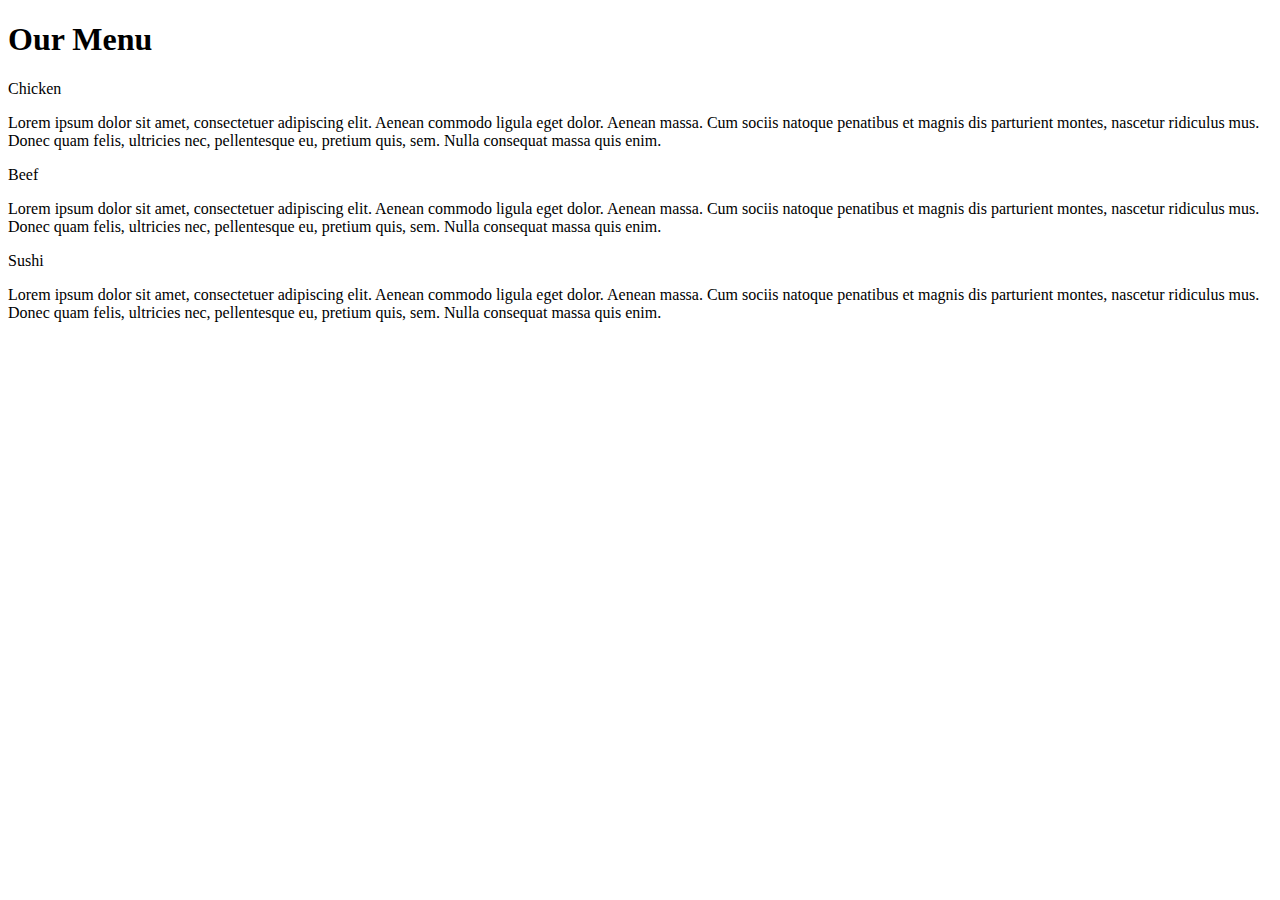
==== module2soln/index.html @ e42f0a6d "Rename index1.html to index.html" ====
<!DOCTYPE html>
<html>
<head>

<title>Responsive Layout</title>
<meta name="viewport" content="width=device-width, initial-scale=1">
<link rel="stylesheet" type="text/css" href="style.css">

</head>
<body>
<h1>Our Menu</h1>



  <div class="c1 c2 c3">
    <div class="a">
        <p class="cn m">Chicken</p>
        <p class="content">Lorem ipsum dolor sit amet, consectetuer adipiscing elit. Aenean commodo ligula eget dolor. Aenean massa. Cum sociis natoque penatibus et magnis dis parturient montes, nascetur ridiculus mus. Donec quam felis, ultricies nec, pellentesque eu, pretium quis, sem. Nulla consequat massa quis enim.</p>
    </div>
  </div>

  <div class="c1 c2 c3">
    <div class="a">
        <p class="cn n">Beef</p>
        <p class="content">Lorem ipsum dolor sit amet, consectetuer adipiscing elit. Aenean commodo ligula eget dolor. Aenean massa. Cum sociis natoque penatibus et magnis dis parturient montes, nascetur ridiculus mus. Donec quam felis, ultricies nec, pellentesque eu, pretium quis, sem. Nulla consequat massa quis enim.</p>
    </div>
  </div>

  <div class="c1 c3 c4">
    <div class="a">
        <p class="cn o">Sushi</p>
        <p class="content">Lorem ipsum dolor sit amet, consectetuer adipiscing elit. Aenean commodo ligula eget dolor. Aenean massa. Cum sociis natoque penatibus et magnis dis parturient montes, nascetur ridiculus mus. Donec quam felis, ultricies nec, pellentesque eu, pretium quis, sem. Nulla consequat massa quis enim.</p>
    </div>  
  </div>

</body>
</html>
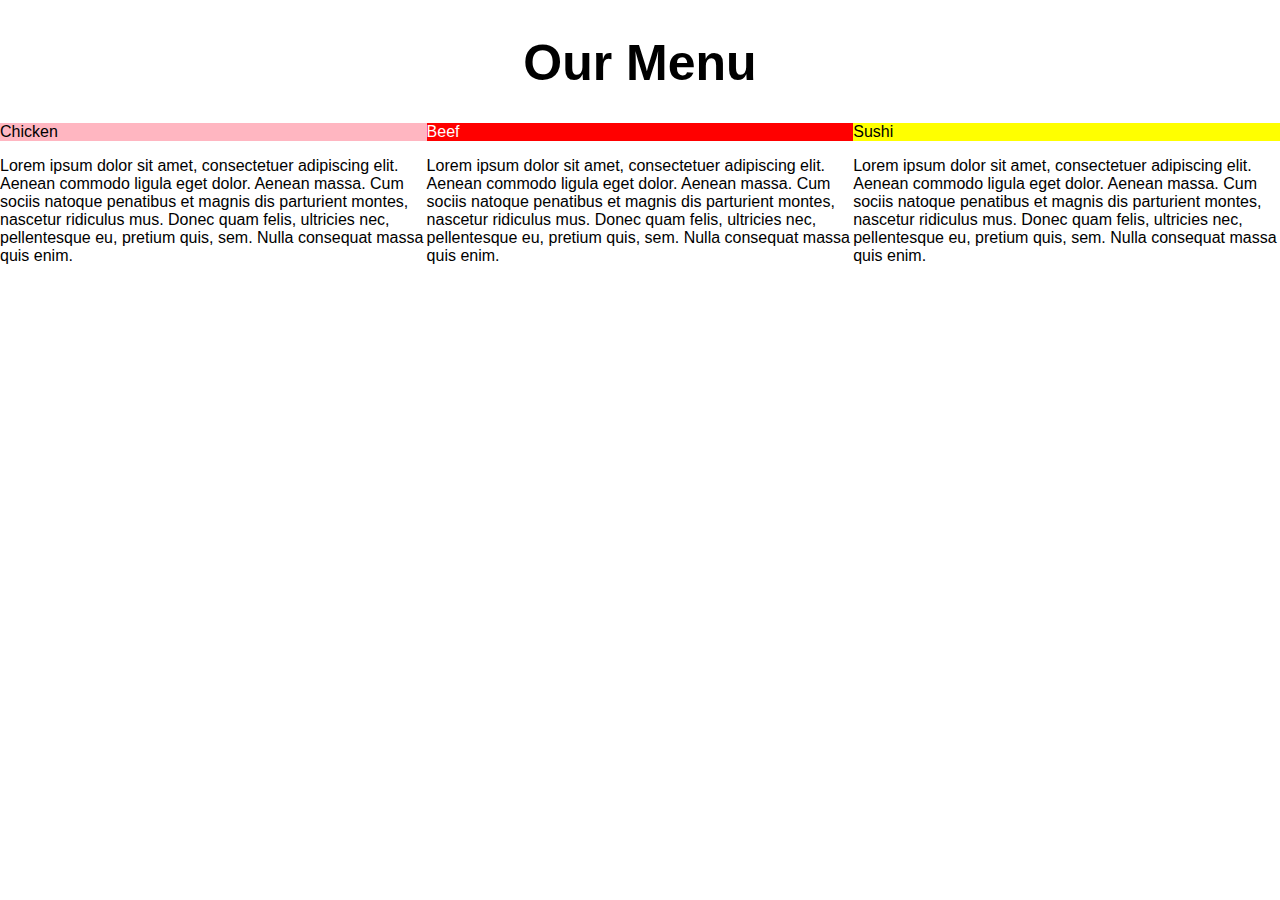
==== commit b87e7197: "Update index.html" ====
--- a/module2soln/index.html
+++ b/module2soln/index.html
@@ -2,7 +2,7 @@
 <html>
 <head>
 
-<title>Responsive Layout</title>
+<title>Module 1 solution</title>
 <meta name="viewport" content="width=device-width, initial-scale=1">
 <link rel="stylesheet" type="text/css" href="style.css">
 
--- a/module2soln/style.css
+++ b/module2soln/style.css
@@ -0,0 +1,101 @@
+* {
+  box-sizing: border-box;
+}
+
+body{
+  margin: 0;
+  padding: 0;
+  font-family: "Comic Sans MS", cursive, sans-serif;
+}
+
+.row{
+  margin-top: 5%;
+  margin-bottom: 5%;
+}
+
+h1 {
+  margin-bottom: 15px;
+  text-align: center;
+  font-size: 50px;
+}
+
+
+.a{
+  width: 100%;
+  overflow: none;
+}
+
+
+.d{
+  overflow: none;
+  text-align: center;
+  border: 4px solid black;
+  width: 100px;
+  height: 40px;
+  padding: 5px;
+  float: right;
+  margin-right: 40px;
+  margin-top: 0px;
+  font-weight: bold;
+  position: relative;
+}
+
+.b{
+  border: 5px solid black;
+  width: 90%;
+  height: auto;
+  margin: 2.5%;
+  color: black
+  font-size: 25px;
+  padding: 2%;
+  padding-top: 55px;
+  background-color: rgba(0,0,0,0.3);
+}
+
+.m{
+  background-color: #FFB6C1;
+}
+
+.n{
+  color: white;
+  background-color: #FF0000;
+}
+.o{
+  background-color: #FFFF00;
+}
+
+
+/*Desktop Version*/
+@media (min-width: 992px) {
+  .c1 {
+    float: left;
+    width: 33.33%;
+  }
+}
+/*Tablet Version*/
+@media (min-width: 768px) and (max-width: 991px) {
+  .c2,.c4 {
+    float: left;
+  }
+  .c2 {
+    width: 50%;
+  }
+  .c4 {
+    margin-left: -10px;
+    width: 100%;
+  }
+  .o{
+    margin-right: 65px;
+    width: 100px;
+  }
+}
+/*Mobile version*/
+@media (max-width: 767px) {
+  .c3 {
+    float: left;
+    width: 100%;
+  }
+  .cn{
+    margin-right: 50px;
+  }
+}
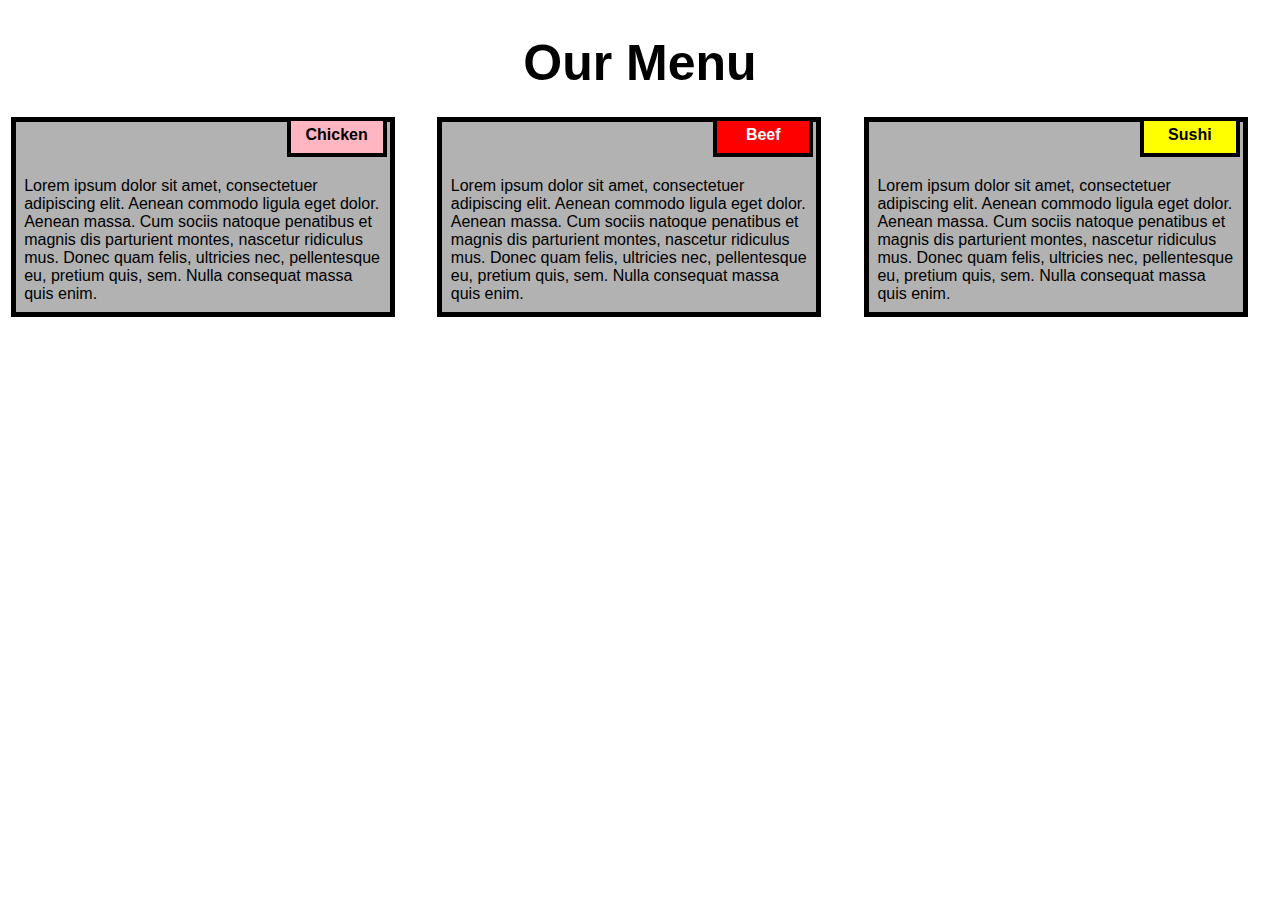
==== commit 7bc6cddb: "Update index.html" ====
--- a/module2soln/index.html
+++ b/module2soln/index.html
@@ -2,7 +2,7 @@
 <html>
 <head>
 
-<title>Module 1 solution</title>
+<title>Responsive Layout</title>
 <meta name="viewport" content="width=device-width, initial-scale=1">
 <link rel="stylesheet" type="text/css" href="style.css">
 
@@ -14,22 +14,22 @@
 
   <div class="c1 c2 c3">
     <div class="a">
-        <p class="cn m">Chicken</p>
-        <p class="content">Lorem ipsum dolor sit amet, consectetuer adipiscing elit. Aenean commodo ligula eget dolor. Aenean massa. Cum sociis natoque penatibus et magnis dis parturient montes, nascetur ridiculus mus. Donec quam felis, ultricies nec, pellentesque eu, pretium quis, sem. Nulla consequat massa quis enim.</p>
+        <p class="d m">Chicken</p>
+        <p class="b">Lorem ipsum dolor sit amet, consectetuer adipiscing elit. Aenean commodo ligula eget dolor. Aenean massa. Cum sociis natoque penatibus et magnis dis parturient montes, nascetur ridiculus mus. Donec quam felis, ultricies nec, pellentesque eu, pretium quis, sem. Nulla consequat massa quis enim.</p>
     </div>
   </div>
 
   <div class="c1 c2 c3">
     <div class="a">
-        <p class="cn n">Beef</p>
-        <p class="content">Lorem ipsum dolor sit amet, consectetuer adipiscing elit. Aenean commodo ligula eget dolor. Aenean massa. Cum sociis natoque penatibus et magnis dis parturient montes, nascetur ridiculus mus. Donec quam felis, ultricies nec, pellentesque eu, pretium quis, sem. Nulla consequat massa quis enim.</p>
+        <p class="d n">Beef</p>
+        <p class="b">Lorem ipsum dolor sit amet, consectetuer adipiscing elit. Aenean commodo ligula eget dolor. Aenean massa. Cum sociis natoque penatibus et magnis dis parturient montes, nascetur ridiculus mus. Donec quam felis, ultricies nec, pellentesque eu, pretium quis, sem. Nulla consequat massa quis enim.</p>
     </div>
   </div>
 
   <div class="c1 c3 c4">
     <div class="a">
-        <p class="cn o">Sushi</p>
-        <p class="content">Lorem ipsum dolor sit amet, consectetuer adipiscing elit. Aenean commodo ligula eget dolor. Aenean massa. Cum sociis natoque penatibus et magnis dis parturient montes, nascetur ridiculus mus. Donec quam felis, ultricies nec, pellentesque eu, pretium quis, sem. Nulla consequat massa quis enim.</p>
+        <p class="d o">Sushi</p>
+        <p class="b">Lorem ipsum dolor sit amet, consectetuer adipiscing elit. Aenean commodo ligula eget dolor. Aenean massa. Cum sociis natoque penatibus et magnis dis parturient montes, nascetur ridiculus mus. Donec quam felis, ultricies nec, pellentesque eu, pretium quis, sem. Nulla consequat massa quis enim.</p>
     </div>  
   </div>
 
--- a/module2soln/style.css
+++ b/module2soln/style.css
@@ -85,7 +85,7 @@
     width: 100%;
   }
   .o{
-    margin-right: 65px;
+    margin-right: 75px;
     width: 100px;
   }
 }
@@ -96,6 +96,6 @@
     width: 100%;
   }
   .cn{
-    margin-right: 50px;
+    margin-right: 100px;
   }
 }
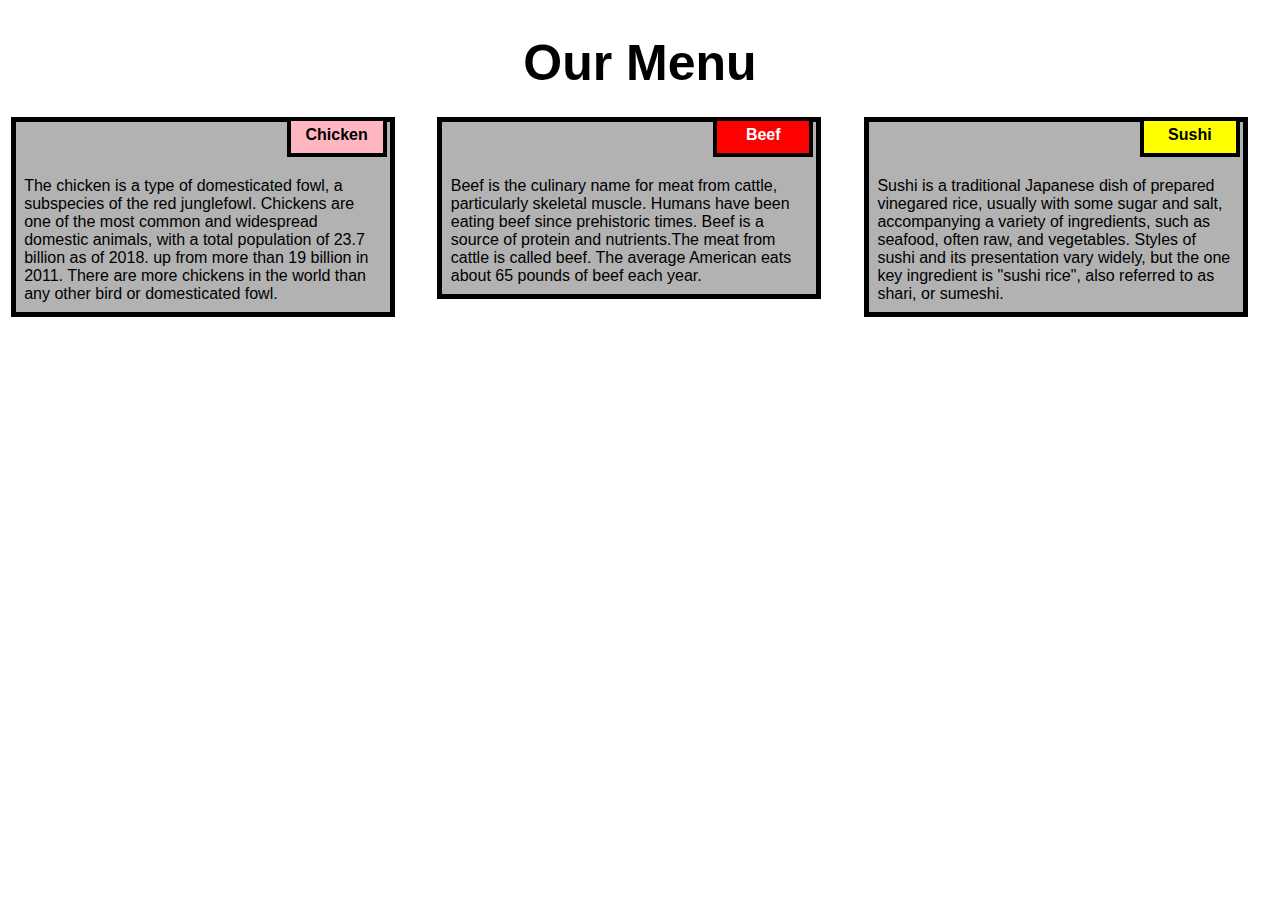
==== commit 0fb71dca: "Update index.html" ====
--- a/module2soln/index.html
+++ b/module2soln/index.html
@@ -2,7 +2,7 @@
 <html>
 <head>
 
-<title>Responsive Layout</title>
+<title>Module 2 solution</title>
 <meta name="viewport" content="width=device-width, initial-scale=1">
 <link rel="stylesheet" type="text/css" href="style.css">
 
@@ -15,21 +15,21 @@
   <div class="c1 c2 c3">
     <div class="a">
         <p class="d m">Chicken</p>
-        <p class="b">Lorem ipsum dolor sit amet, consectetuer adipiscing elit. Aenean commodo ligula eget dolor. Aenean massa. Cum sociis natoque penatibus et magnis dis parturient montes, nascetur ridiculus mus. Donec quam felis, ultricies nec, pellentesque eu, pretium quis, sem. Nulla consequat massa quis enim.</p>
+        <p class="b"> The chicken is a type of domesticated fowl, a subspecies of the red junglefowl. Chickens are one of the most common and widespread domestic animals, with a total population of 23.7 billion as of 2018. up from more than 19 billion in 2011. There are more chickens in the world than any other bird or domesticated fowl.</p>
     </div>
   </div>
 
   <div class="c1 c2 c3">
     <div class="a">
         <p class="d n">Beef</p>
-        <p class="b">Lorem ipsum dolor sit amet, consectetuer adipiscing elit. Aenean commodo ligula eget dolor. Aenean massa. Cum sociis natoque penatibus et magnis dis parturient montes, nascetur ridiculus mus. Donec quam felis, ultricies nec, pellentesque eu, pretium quis, sem. Nulla consequat massa quis enim.</p>
+        <p class="b">Beef is the culinary name for meat from cattle, particularly skeletal muscle. Humans have been eating beef since prehistoric times. Beef is a source of protein and nutrients.The meat from cattle is called beef. The average American eats about 65 pounds of beef each year.</p>
     </div>
   </div>
 
   <div class="c1 c3 c4">
     <div class="a">
         <p class="d o">Sushi</p>
-        <p class="b">Lorem ipsum dolor sit amet, consectetuer adipiscing elit. Aenean commodo ligula eget dolor. Aenean massa. Cum sociis natoque penatibus et magnis dis parturient montes, nascetur ridiculus mus. Donec quam felis, ultricies nec, pellentesque eu, pretium quis, sem. Nulla consequat massa quis enim.</p>
+        <p class="b">Sushi is a traditional Japanese dish of prepared vinegared rice, usually with some sugar and salt, accompanying a variety of ingredients, such as seafood, often raw, and vegetables. Styles of sushi and its presentation vary widely, but the one key ingredient is "sushi rice", also referred to as shari, or sumeshi.</p>
     </div>  
   </div>
 
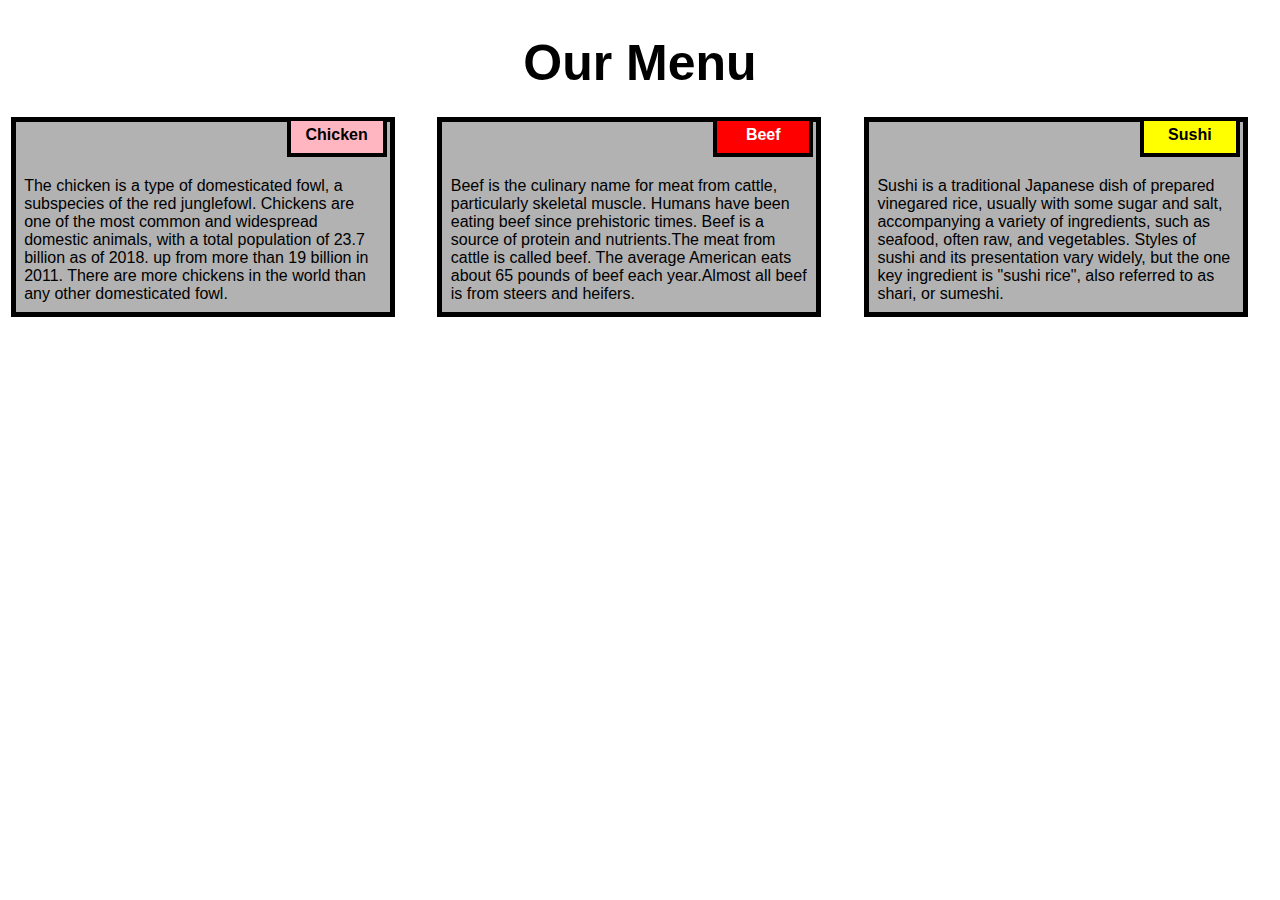
==== commit b40f6782: "Update index.html" ====
--- a/module2soln/index.html
+++ b/module2soln/index.html
@@ -15,14 +15,14 @@
   <div class="c1 c2 c3">
     <div class="a">
         <p class="d m">Chicken</p>
-        <p class="b"> The chicken is a type of domesticated fowl, a subspecies of the red junglefowl. Chickens are one of the most common and widespread domestic animals, with a total population of 23.7 billion as of 2018. up from more than 19 billion in 2011. There are more chickens in the world than any other bird or domesticated fowl.</p>
+        <p class="b"> The chicken is a type of domesticated fowl, a subspecies of the red junglefowl. Chickens are one of the most common and widespread domestic animals, with a total population of 23.7 billion as of 2018. up from more than 19 billion in 2011. There are more chickens in the world than any other domesticated fowl.</p>
     </div>
   </div>
 
   <div class="c1 c2 c3">
     <div class="a">
         <p class="d n">Beef</p>
-        <p class="b">Beef is the culinary name for meat from cattle, particularly skeletal muscle. Humans have been eating beef since prehistoric times. Beef is a source of protein and nutrients.The meat from cattle is called beef. The average American eats about 65 pounds of beef each year.</p>
+        <p class="b">Beef is the culinary name for meat from cattle, particularly skeletal muscle. Humans have been eating beef since prehistoric times. Beef is a source of protein and nutrients.The meat from cattle is called beef. The average American eats about 65 pounds of beef each year.Almost all beef is from steers and heifers.</p>
     </div>
   </div>
 
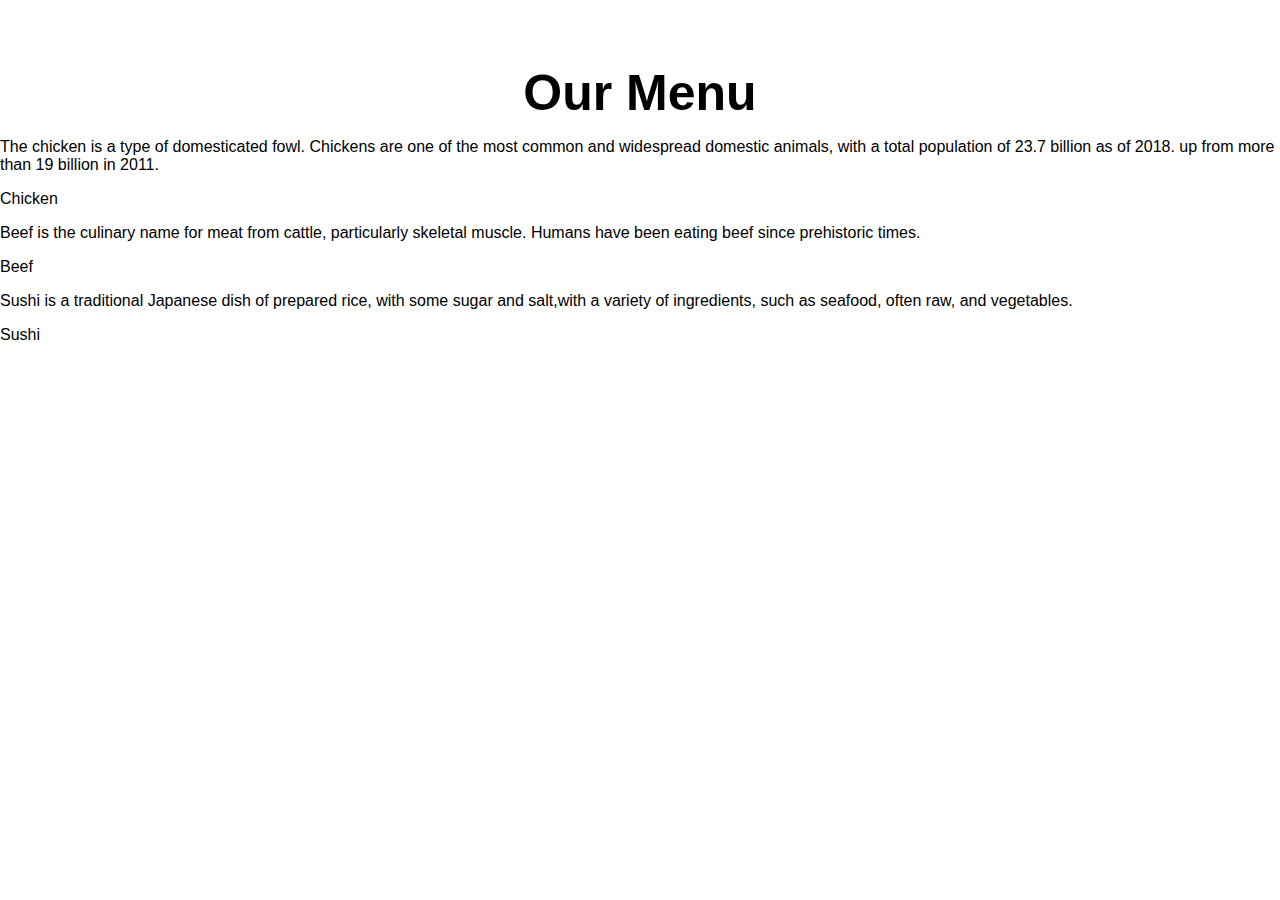
==== commit d3e9c0b1: "Update index.html" ====
--- a/module2soln/index.html
+++ b/module2soln/index.html
@@ -1,37 +1,37 @@
-<!DOCTYPE html>
-<html>
+<!DOCTYPE HTML>
 <head>
 
-<title>Module 2 solution</title>
-<meta name="viewport" content="width=device-width, initial-scale=1">
-<link rel="stylesheet" type="text/css" href="style.css">
+  <title>Module 2 solution</title>
 
+  <meta name="viewport" content="width=device-width, initial-scale=1">
+   <link rel="stylesheet" type="text/css" href="style.css">
 </head>
+
 <body>
-<h1>Our Menu</h1>
+  <div class="row">
+  <h1>Our Menu</h1>
+  <div class="col-lg-4 col-md-6 col-sm-12" id="container">
+    
+    <p>The chicken is a type of domesticated fowl. Chickens are one of the most common and widespread domestic animals, with a total population of 23.7 billion as of 2018. up from more than 19 billion in 2011.</p>
+    
+    <p id="p1">Chicken</p>
+
+  </div>
 
 
+  <div class="col-lg-4 col-md-6 col-sm-12" id="container"><p>Beef is the culinary name for meat from cattle, particularly skeletal muscle. Humans have been eating beef since prehistoric times.</p>
 
-  <div class="c1 c2 c3">
-    <div class="a">
-        <p class="d m">Chicken</p>
-        <p class="b"> The chicken is a type of domesticated fowl, a subspecies of the red junglefowl. Chickens are one of the most common and widespread domestic animals, with a total population of 23.7 billion as of 2018. up from more than 19 billion in 2011. There are more chickens in the world than any other domesticated fowl.</p>
-    </div>
+    <p id="p2">Beef</p>
+
   </div>
 
-  <div class="c1 c2 c3">
-    <div class="a">
-        <p class="d n">Beef</p>
-        <p class="b">Beef is the culinary name for meat from cattle, particularly skeletal muscle. Humans have been eating beef since prehistoric times. Beef is a source of protein and nutrients.The meat from cattle is called beef. The average American eats about 65 pounds of beef each year.Almost all beef is from steers and heifers.</p>
-    </div>
+  <div class="col-lg-4 col-md-12 col-sm-12" id="container"><p>Sushi is a traditional Japanese dish of prepared rice, with some sugar and salt,with a variety of ingredients, such as seafood, often raw, and vegetables.</p>
+
+    <p  id="p3">Sushi</p>
+
   </div>
 
-  <div class="c1 c3 c4">
-    <div class="a">
-        <p class="d o">Sushi</p>
-        <p class="b">Sushi is a traditional Japanese dish of prepared vinegared rice, usually with some sugar and salt, accompanying a variety of ingredients, such as seafood, often raw, and vegetables. Styles of sushi and its presentation vary widely, but the one key ingredient is "sushi rice", also referred to as shari, or sumeshi.</p>
-    </div>  
-  </div>
+  </div>  
 
 </body>
 </html>
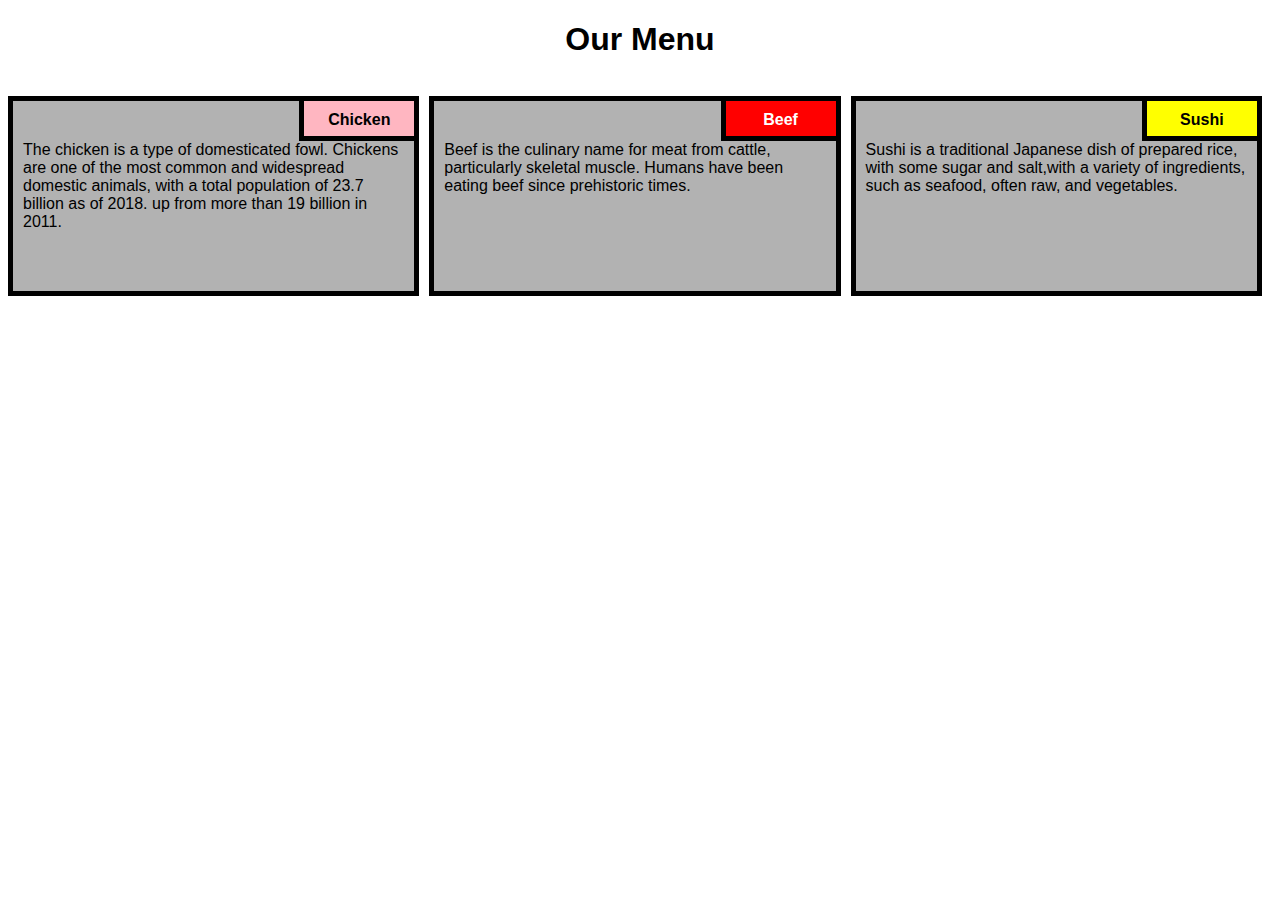
==== commit ef960f8d: "Update index.html" ====
--- a/module2soln/index.html
+++ b/module2soln/index.html
@@ -1,4 +1,5 @@
 <!DOCTYPE HTML>
+<html>
 <head>
 
   <title>Module 2 solution</title>
--- a/module2soln/style.css
+++ b/module2soln/style.css
@@ -1,101 +1,207 @@
-* {
+*{
   box-sizing: border-box;
 }
 
-body{
-  margin: 0;
-  padding: 0;
-  font-family: "Comic Sans MS", cursive, sans-serif;
-}
-
-.row{
-  margin-top: 5%;
-  margin-bottom: 5%;
-}
-
-h1 {
-  margin-bottom: 15px;
-  text-align: center;
-  font-size: 50px;
-}
-
-
-.a{
+h1{
+  text-align: center;
+  font-family: "Comic Sans MS", cursive, sans-serif;
+}
+
+p {
+  background-color: rgba(0,0,0,0.3);
+  border: 5px solid black;
+  height: 200px;
+  margin-right: 10px;
+  padding: 40px 10px 5px 10px;
+  overflow:none;
+  font-family: "Comic Sans MS", cursive, sans-serif;
+}
+
+
+#container {
+  position: relative;
+  
+}
+
+#p1 {
+  background-color: #FFB6C1;
+  position: absolute;
+  top: 0;
+  right: 0;
+  font-weight: bold;
+  height: 45px;
+  width: 120px;
+  padding: 10px;
+  text-align: center;
+  font-family: "Comic Sans MS", cursive, sans-serif;
+
+}
+#p2 {
+  background-color: #FF0000;
+  color: white;
+  position: absolute;
+  top: 0;
+  right: 0;
+  font-weight: bold;
+  height: 45px;
+  width: 120px;
+  padding: 10px;
+  text-align: center;
+  font-family: "Comic Sans MS", cursive, sans-serif;
+
+}
+#p3 {
+  background-color: #FFFF00;
+  position: absolute;
+  top: 0;
+  right: 0;
+  font-weight: bold;
+  height: 45px;
+  width: 120px;
+  padding: 10px;
+  text-align: center;
+  font-family: "Comic Sans MS", cursive, sans-serif;
+
+}
+
+.row {
   width: 100%;
-  overflow: none;
-}
-
-
-.d{
-  overflow: none;
-  text-align: center;
-  border: 4px solid black;
-  width: 100px;
-  height: 40px;
-  padding: 5px;
-  float: right;
-  margin-right: 40px;
-  margin-top: 0px;
-  font-weight: bold;
-  position: relative;
-}
-
-.b{
-  border: 5px solid black;
-  width: 90%;
-  height: auto;
-  margin: 2.5%;
-  color: black
-  font-size: 25px;
-  padding: 2%;
-  padding-top: 55px;
-  background-color: rgba(0,0,0,0.3);
-}
-
-.m{
-  background-color: #FFB6C1;
-}
-
-.n{
-  color: white;
-  background-color: #FF0000;
-}
-.o{
-  background-color: #FFFF00;
-}
-
+
+}
 
 /*Desktop Version*/
+
 @media (min-width: 992px) {
-  .c1 {
+  .col-lg-1, .col-lg-2, .col-lg-3, .col-lg-4, .col-lg-5, .col-lg-6, .col-lg-7, .col-lg-8, .col-lg-9, .col-lg-10, .col-lg-11, .col-lg-12 {
     float: left;
+  }
+  .col-lg-1 {
+    width: 8.33%;
+  }
+  .col-lg-2 {
+    width: 16.66%;
+  }
+  .col-lg-3 {
+    width: 25%;
+  }
+  .col-lg-4 {
     width: 33.33%;
-  }
-}
+  
+  }
+  .col-lg-5 {
+    width: 41.66%;
+  }
+  .col-lg-6 {
+    width: 50%;
+  }
+  .col-lg-7 {
+    width: 58.33%;
+  }
+  .col-lg-8 {
+    width: 66.66%;
+  }
+  .col-lg-9 {
+    width: 74.99%;
+  }
+  .col-lg-10 {
+    width: 83.33%;
+  }
+  .col-lg-11 {
+    width: 91.66%;
+  }
+  .col-lg-12 {
+    width: 100%;
+  }
+
+  
+}
+
 /*Tablet Version*/
+
 @media (min-width: 768px) and (max-width: 991px) {
-  .c2,.c4 {
+  .col-md-1, .col-md-2, .col-md-3, .col-md-4, .col-md-5, .col-md-6, .col-md-7, .col-md-8, .col-md-9, .col-md-10, .col-md-11, .col-md-12 {
     float: left;
-  }
-  .c2 {
+   
+  }
+  .col-md-1 {
+    width: 8.33%;
+  }
+  .col-md-2 {
+    width: 16.66%;
+  }
+  .col-md-3 {
+    width: 25%;
+  }
+  .col-md-4 {
+    width: 33.33%;
+  }
+  .col-md-5 {
+    width: 41.66%;
+  }
+  .col-md-6 {
     width: 50%;
   }
-  .c4 {
-    margin-left: -10px;
+  .col-md-7 {
+    width: 58.33%;
+  }
+  .col-md-8 {
+    width: 66.66%;
+  }
+  .col-md-9 {
+    width: 74.99%;
+  }
+  .col-md-10 {
+    width: 83.33%;
+  }
+  .col-md-11 {
+    width: 91.66%;
+  }
+  .col-md-12 {
     width: 100%;
   }
-  .o{
-    margin-right: 75px;
-    width: 100px;
-  }
-}
-/*Mobile version*/
+}
+
+/*Mobile Version*/
+
 @media (max-width: 767px) {
-  .c3 {
+  .col-sm-1, .col-sm-2, .col-sm-3, .col-sm-4, .col-sm-5, .col-sm-6, .col-sm-7, .col-sm-8, .col-sm-9, .col-sm-10, .col-sm-11, .col-sm-12 {
     float: left;
+  }
+  .col-sm-1 {
+    width: 8.33%;
+  }
+  .col-sm-2 {
+    width: 16.66%;
+  }
+  .col-sm-3 {
+    width: 25%;
+  }
+  .col-sm-4 {
+    width: 33.33%;
+  
+  }
+  .col-sm-5 {
+    width: 41.66%;
+  }
+  .col-sm-6 {
+    width: 50%;
+  }
+  .col-sm-7 {
+    width: 58.33%;
+  }
+  .col-sm-8 {
+    width: 66.66%;
+  }
+  .col-sm-9 {
+    width: 74.99%;
+  }
+  .col-sm-10 {
+    width: 83.33%;
+  }
+  .col-sm-11 {
+    width: 91.66%;
+  }
+  .col-sm-12 {
     width: 100%;
-  }
-  .cn{
-    margin-right: 100px;
-  }
-}
+  } 
+}
